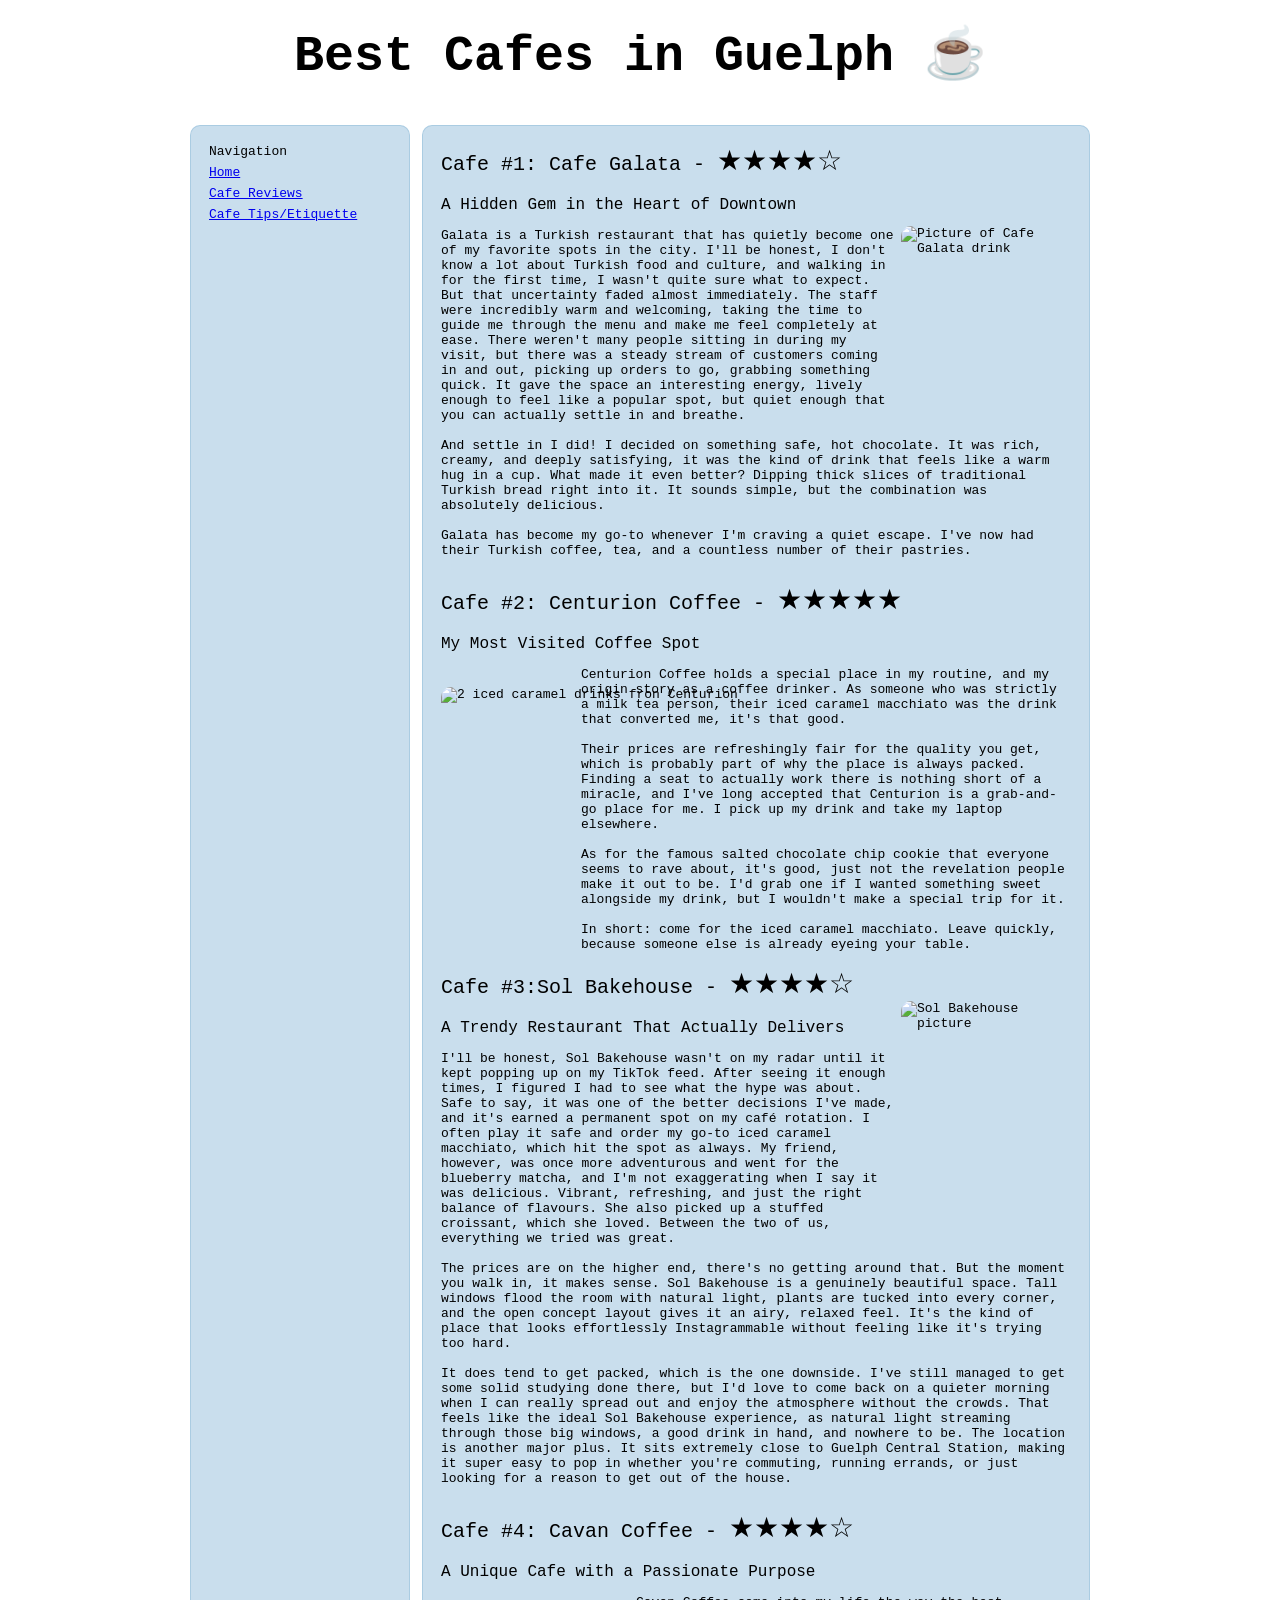
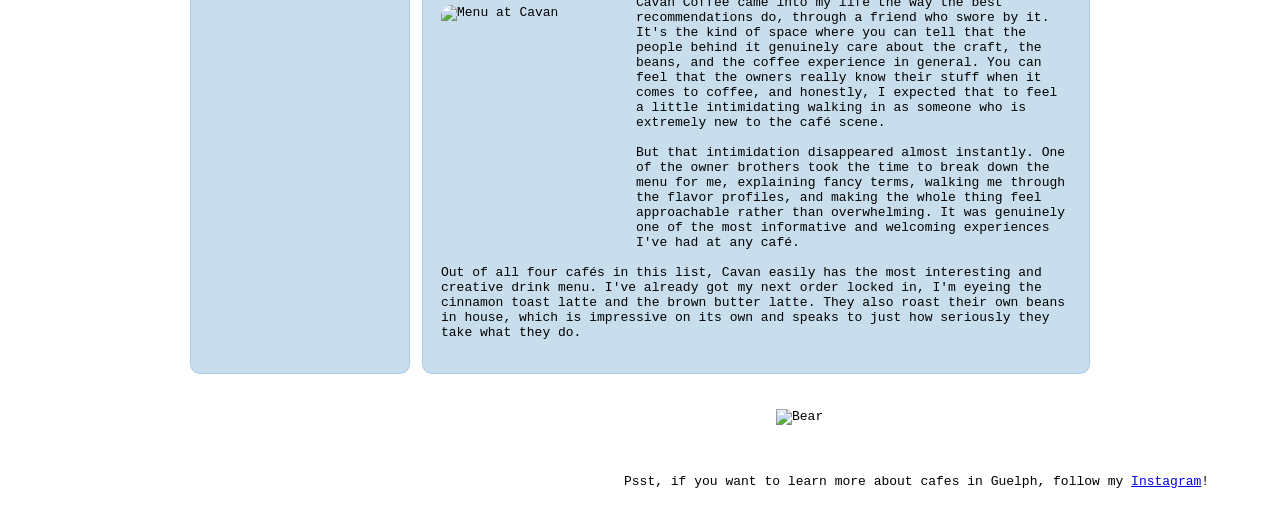
==== cafereviewspage.html @ cd023b6f "Add files via upload" ====
<!DOCTYPE html>
<html lang="en">
<head>
  <meta charset="utf-8">
  <title>Best Cafes in Guelph</title>
  <meta name="Description" content="Exploring Guelph's cafe scene">
  
  <link rel="stylesheet" href="style.css">
</head>

<body>

  <h1>Best Cafes in Guelph &#9749;</h1>

  <div class="layout">

    <div class="box">
      <div class="nav-title">Navigation</div>
      <ul class="nav-links">
        <li><a href="mainpage.html">Home</a></li>
        <li><a href="cafereviewspage.html">Cafe Reviews</a></li>
        <li><a href="tipsandettiquette.html">Cafe Tips/Etiquette</a></li>
      </ul>
    </div>

    <div class="box">
      <div class="page-label">Cafe #1: Cafe Galata - <span class="stars">&#9733;&#9733;&#9733;&#9733;&#9734;</span> </div>
    


       <div class="cafe-desc">
  <p>A Hidden Gem in the Heart of Downtown</p>

</div>

<div class="cafe-title">
  

</div>

<div class="cafe-para">
  <p style= "margin-bottom: 15px; margin-right: 170px">Galata is a Turkish restaurant that has quietly become one of my favorite spots in the city. 
I'll be honest, I don't know a lot about Turkish food and culture, and walking in for the first time, I wasn't quite sure what to expect. But that uncertainty faded almost immediately. The staff were incredibly warm and welcoming, taking the time to guide me through the menu and make me feel completely at ease. There weren't many people sitting in during my visit, but there was a steady stream of customers coming in and out, picking up orders to go, grabbing something quick. It gave the space an interesting energy, lively enough to feel like a popular spot, but quiet enough that you can actually settle in and breathe.</p>

<img src="https://encrypted-tbn0.gstatic.com/images?q=tbn:ANd9GcQWgmgv5tysA_e-ZT2y0eaZuFJgwtNSxYZ3tg&s" 
         alt="Picture of Cafe Galata drink" 
         style="width:170px; height:auto; float:right; border-radius: 10px; margin-left: 15px; margin-top: -212px;">

<p style= "margin-top:15px;">And settle in I did! I decided on something safe, hot chocolate. It was rich, creamy, and deeply satisfying, it was the kind of drink that feels like a warm hug in a cup. What made it even better? Dipping thick slices of traditional Turkish bread right into it. It sounds simple, but the combination was absolutely delicious. </p>

<p style = "margin-top:15px; margin-bottom: 25px;"> Galata has become my go-to whenever I'm craving a quiet escape. I've now had their Turkish coffee, tea, and a countless number of their pastries.</p>


</div>


 <div class="page-label">Cafe #2: Centurion Coffee - <span class="stars">&#9733;&#9733;&#9733;&#9733;&#9733;</span> </div>
    


       <div class="cafe-desc">
  <p>My Most Visited Coffee Spot</p>

</div>

<div class="cafe-title">
  

</div>

<div class="cafe-para">
  <p style= "margin-left:140px;margin-bottom: 15px">Centurion Coffee holds a special place in my routine, and my origin story as a coffee drinker. As someone who was strictly a milk tea person, their iced caramel macchiato was the drink that converted me, it's that good. </p>

<p style= "margin-bottom: 15px;margin-left:140px">Their prices are refreshingly fair for the quality you get, which is probably part of why the place is always packed. Finding a seat to actually work there is nothing short of a miracle, and I've long accepted that Centurion is a grab-and-go place for me. I pick up my drink and take my laptop elsewhere.</p>

<p style= "margin-bottom: 15px; margin-left: 140px">As for the famous salted chocolate chip cookie that everyone seems to rave about, it's good, just not the revelation people make it out to be. I'd grab one if I wanted something sweet alongside my drink, but I wouldn't make a special trip for it.</p>

<p style= "margin-left: 140px; margin-bottom: 15px">In short: come for the iced caramel macchiato. Leave quickly, because someone else is already eyeing your table.</p>


<img src="https://i.pinimg.com/736x/01/d9/3b/01d93b89d254d974ee3a6c52d2ce1119.jpg" 
         alt="2 iced caramel drinks fron Centurion"
         style= "margin-top: -280px; float: left; height: 240px; width: auto; border-radius:10px; "> 


</div>

 
  <div class="page-label">Cafe #3:Sol Bakehouse - <span class="stars">&#9733;&#9733;&#9733;&#9733;&#9734;</span> </div>
    


       <div class="cafe-desc">
  <p>A Trendy Restaurant That Actually Delivers</p>

</div>

<div class="cafe-title">
  

</div>

<div class="cafe-para">
  <p style= "margin-bottom: 15px; margin-right: 170px">I'll be honest, Sol Bakehouse wasn't on my radar until it kept popping up on my TikTok feed. After seeing it enough times, I figured I had to see what the hype was about. Safe to say, it was one of the better decisions I've made, and it's earned a permanent spot on my café rotation.
I often play it safe and order my go-to iced caramel macchiato, which hit the spot as always. My friend, however, was once more adventurous and went for the blueberry matcha, and I'm not exaggerating when I say it was delicious. Vibrant, refreshing, and just the right balance of flavours. She also picked up a stuffed croissant, which she loved. Between the two of us, everything we tried was great.</p>

<img src="https://i.pinimg.com/736x/5e/6e/c1/5e6ec1c141e8827263650861e96bb9d3.jpg" 
         alt="Sol Bakehouse picture" 
         style="width:170px; height:auto; float:right; border-radius: 10px; margin-left: 15px; margin-top: -260px;"> 

<p style= "margin-top:15px;">The prices are on the higher end, there's no getting around that. But the moment you walk in, it makes sense. Sol Bakehouse is a genuinely beautiful space. Tall windows flood the room with natural light, plants are tucked into every corner, and the open concept layout gives it an airy, relaxed feel. It's the kind of place that looks effortlessly Instagrammable without feeling like it's trying too hard. </p>

<p style = "margin-top:15px; margin-bottom: 25px;"> It does tend to get packed, which is the one downside. I've still managed to get some solid studying done there, but I'd love to come back on a quieter morning when I can really spread out and enjoy the atmosphere without the crowds. That feels like the ideal Sol Bakehouse experience, as natural light streaming through those big windows, a good drink in hand, and nowhere to be. The location is another major plus. It sits extremely close to Guelph Central Station, making it super easy to pop in whether you're commuting, running errands, or just looking for a reason to get out of the house.</p>


</div>

 <div class="page-label">Cafe #4: Cavan Coffee - <span class="stars">&#9733;&#9733;&#9733;&#9733;&#9734;</span> </div>
    


       <div class="cafe-desc">
  <p>A Unique Cafe with a Passionate Purpose</p>

</div>


<div class="cafe-title">

</div>

<div class="cafe-para">
  <p style= "margin-left:195px;margin-bottom: 15px;">Cavan Coffee came into my life the way the best recommendations do, through a friend who swore by it. It's the kind of space where you can tell that the people behind it genuinely care about the craft, the beans, and the coffee experience in general. You can feel that the owners really know their stuff when it comes to coffee, and honestly, I expected that to feel a little intimidating walking in as someone who is extremely new to the café scene. </p>

<p style= "margin-left: 195px; margin-bottom: 15px;">But that intimidation disappeared almost instantly. One of the owner brothers took the time to break down the menu for me, explaining fancy terms, walking me through the flavor profiles, and making the whole thing feel approachable rather than overwhelming. It was genuinely one of the most informative and welcoming experiences I've had at any café.</p>

<p style= "margin-bottom: 15px">Out of all four cafés in this list, Cavan easily has the most interesting and creative drink menu. I've already got my next order locked in, I'm eyeing the cinnamon toast latte and the brown butter latte. They also roast their own beans in house, which is impressive on its own and speaks to just how seriously they take what they do.</p>


<img src="https://i.pinimg.com/736x/f0/47/b8/f047b8a18d67c3769b809077163034a9.jpg" 
         alt="Menu at Cavan"
         style= "margin-top: -350px; float: left; height: 240px; width: auto; border-radius:10px; "> 


</div>
      
        </div>
      </div>


<footer class="footer" style= "justify-content: space-between;"> 
  <img src="https://i.pinimg.com/736x/15/6d/3f/156d3f49488747cee809ab2edc20bee9.jpg"
   alt="Bear" 
   style="width:250px; height:auto; float:right; margin-right: 230px;margin-top:-65px;">

   <p> Psst, if you want to learn more about cafes in Guelph, follow my  <a href="https://www.instagram.com/sanaghourii" target="_blank">Instagram</a>!
  </p>
   
</footer>


</body>


</html>
---- style.css ----
* {
  box-sizing: border-box;
  margin: 0;
  padding: 0;
}

h1 {
  text-align: center;
  font-family: monospace;
  font-size: 50px

} 

body {
  min-height: 100vh;
  padding: 24px;
  background-image: url("https://i.pinimg.com/736x/d7/71/69/d77169a014ddb2d046cb02e2b896b735.jpg"), url("https://i.pinimg.com/736x/d7/71/69/d77169a014ddb2d046cb02e2b896b735.jpg");
    background-position: left top, right top;
    background-repeat: repeat-y, repeat-y;
    background-size: 270px, 270px;


}

.layout {
  display: grid;
  grid-template-columns: 220px 1fr;
  gap: 12px;
  max-width: 900px;
  margin: 0 auto;
}

.box {
  margin-top: 40px;
  background: rgba(180, 210, 230, 0.72);
  border: 1.5px solid rgba(140, 185, 215, 0.5);
  border-radius: 10px;
  padding: 18px;
  min-height: 470px;
  font-family: monospace
}


.nav-title {




}

.nav-links {
  list-style: none;

}

.nav-links li {
  margin: 6px 0;
}

.nav-links a {
  display: flex;
  align-items: center;
  gap: 6px;
}

.page-label {
  margin-bottom: 10px;
  font-size: 20px;
}

.intro {
font-size: 13px;


}

.cafe-desc {
margin-top: 18px;
font-size: 16px;

}

.cafe-title {
  margin-top: 14px
}


.profile-img {
  width: 120px;
  height: auto;
  border-radius: 10px
}

.end {
  margin-top: 50px;
  margin-bottom: 10px;
}

.footer {
  font-family: monospace;
  margin-left: 600px;
  margin-top:100px;

}
 
.stars {
  font-size: 28px;  
  
}

.cafe-para {
  margin-top: 10px;
}


@media (max-width: 600px) {
  .layout {
    grid-template-columns: 1fr;
  }
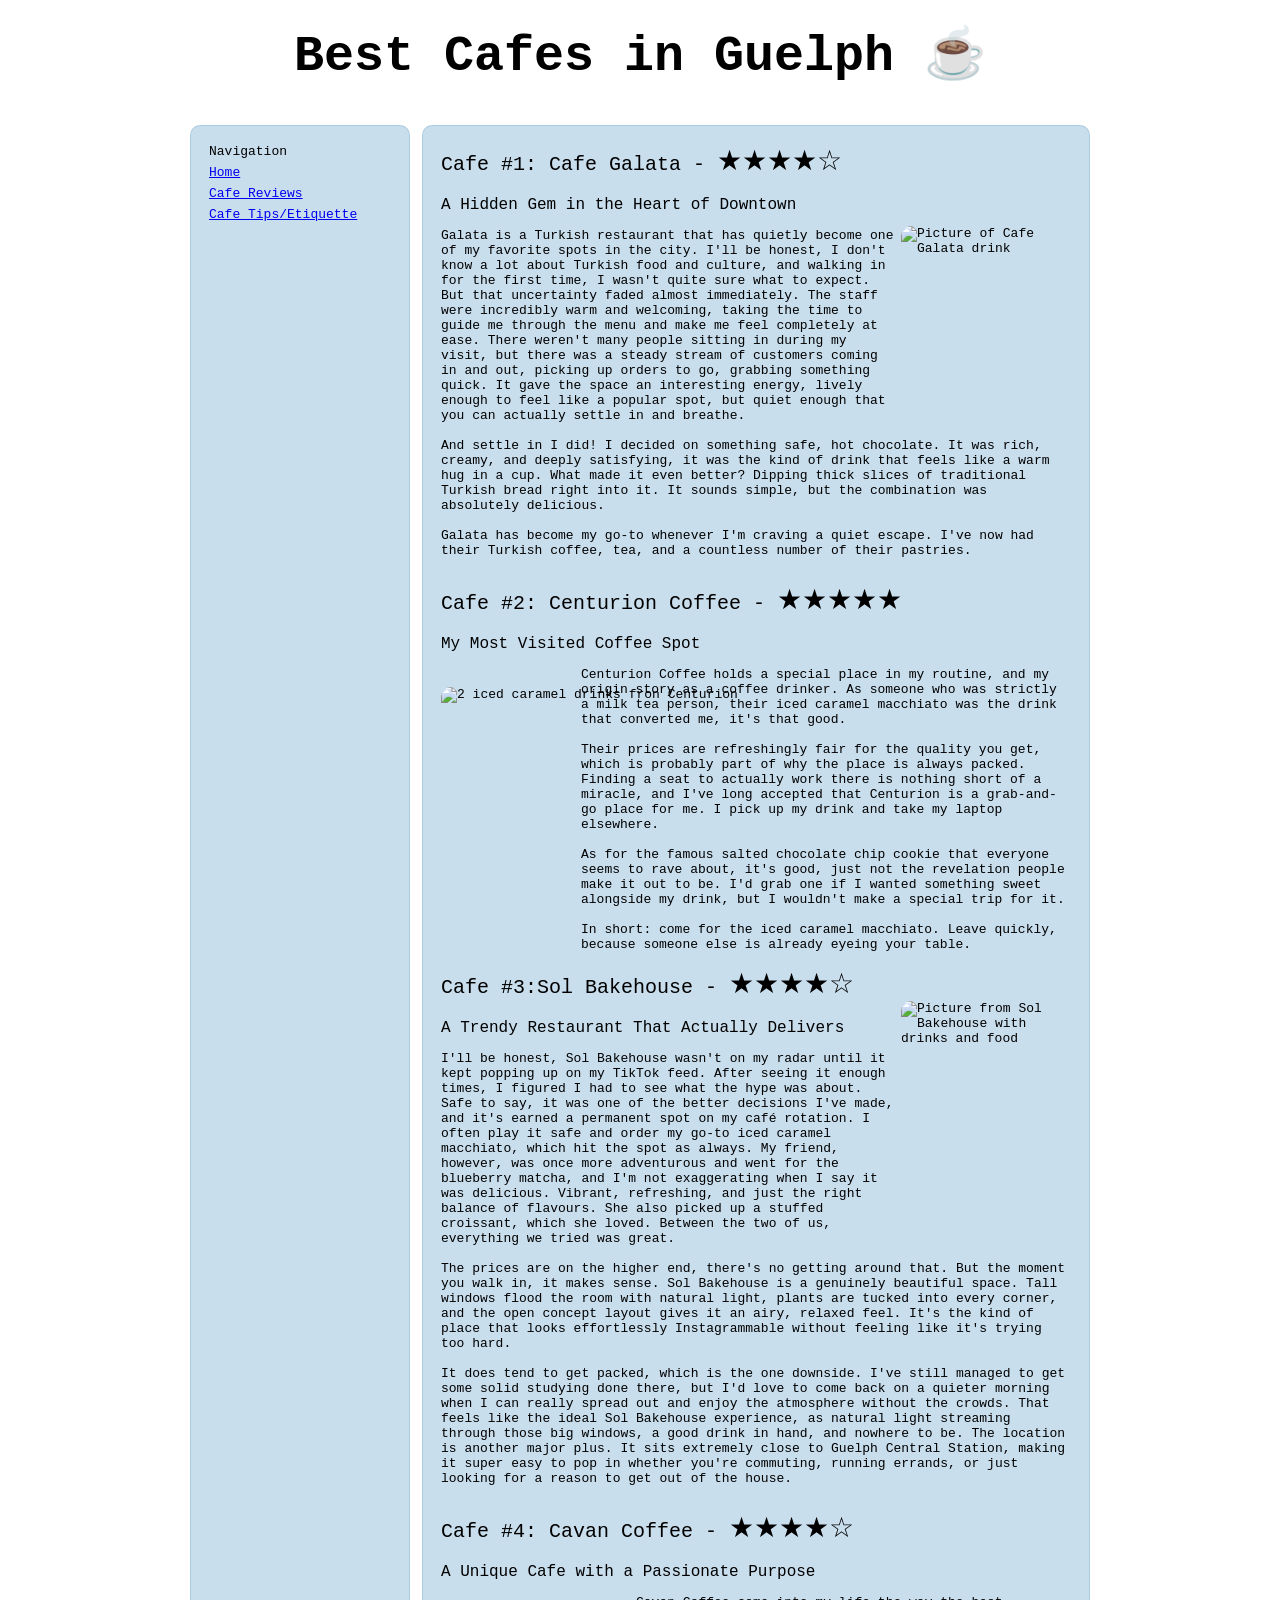
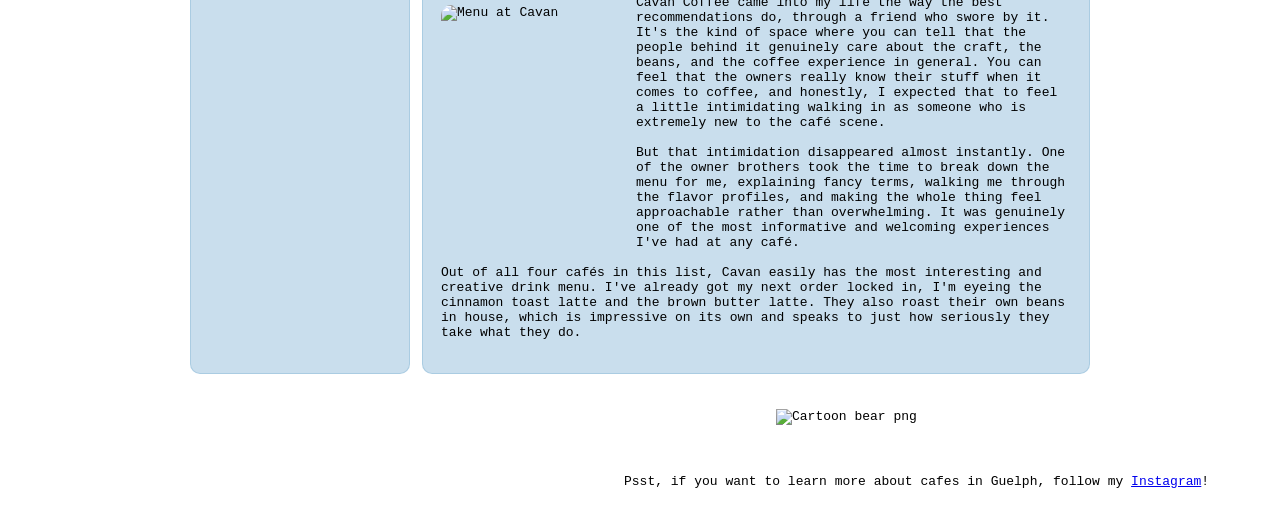
==== commit 60c707f1: "Update image alt text for better accessibility" ====
--- a/cafereviewspage.html
+++ b/cafereviewspage.html
@@ -17,7 +17,7 @@
     <div class="box">
       <div class="nav-title">Navigation</div>
       <ul class="nav-links">
-        <li><a href="mainpage.html">Home</a></li>
+        <li><a href="index.html">Home</a></li>
         <li><a href="cafereviewspage.html">Cafe Reviews</a></li>
         <li><a href="tipsandettiquette.html">Cafe Tips/Etiquette</a></li>
       </ul>
@@ -105,7 +105,7 @@
 I often play it safe and order my go-to iced caramel macchiato, which hit the spot as always. My friend, however, was once more adventurous and went for the blueberry matcha, and I'm not exaggerating when I say it was delicious. Vibrant, refreshing, and just the right balance of flavours. She also picked up a stuffed croissant, which she loved. Between the two of us, everything we tried was great.</p>
 
 <img src="https://i.pinimg.com/736x/5e/6e/c1/5e6ec1c141e8827263650861e96bb9d3.jpg" 
-         alt="Sol Bakehouse picture" 
+         alt="Picture from Sol Bakehouse with drinks and food" 
          style="width:170px; height:auto; float:right; border-radius: 10px; margin-left: 15px; margin-top: -260px;"> 
 
 <p style= "margin-top:15px;">The prices are on the higher end, there's no getting around that. But the moment you walk in, it makes sense. Sol Bakehouse is a genuinely beautiful space. Tall windows flood the room with natural light, plants are tucked into every corner, and the open concept layout gives it an airy, relaxed feel. It's the kind of place that looks effortlessly Instagrammable without feeling like it's trying too hard. </p>
@@ -150,7 +150,7 @@
 
 <footer class="footer" style= "justify-content: space-between;"> 
   <img src="https://i.pinimg.com/736x/15/6d/3f/156d3f49488747cee809ab2edc20bee9.jpg"
-   alt="Bear" 
+   alt="Cartoon bear png" 
    style="width:250px; height:auto; float:right; margin-right: 230px;margin-top:-65px;">
 
    <p> Psst, if you want to learn more about cafes in Guelph, follow my  <a href="https://www.instagram.com/sanaghourii" target="_blank">Instagram</a>!
@@ -162,4 +162,4 @@
 </body>
 
 
-</html>+</html>
